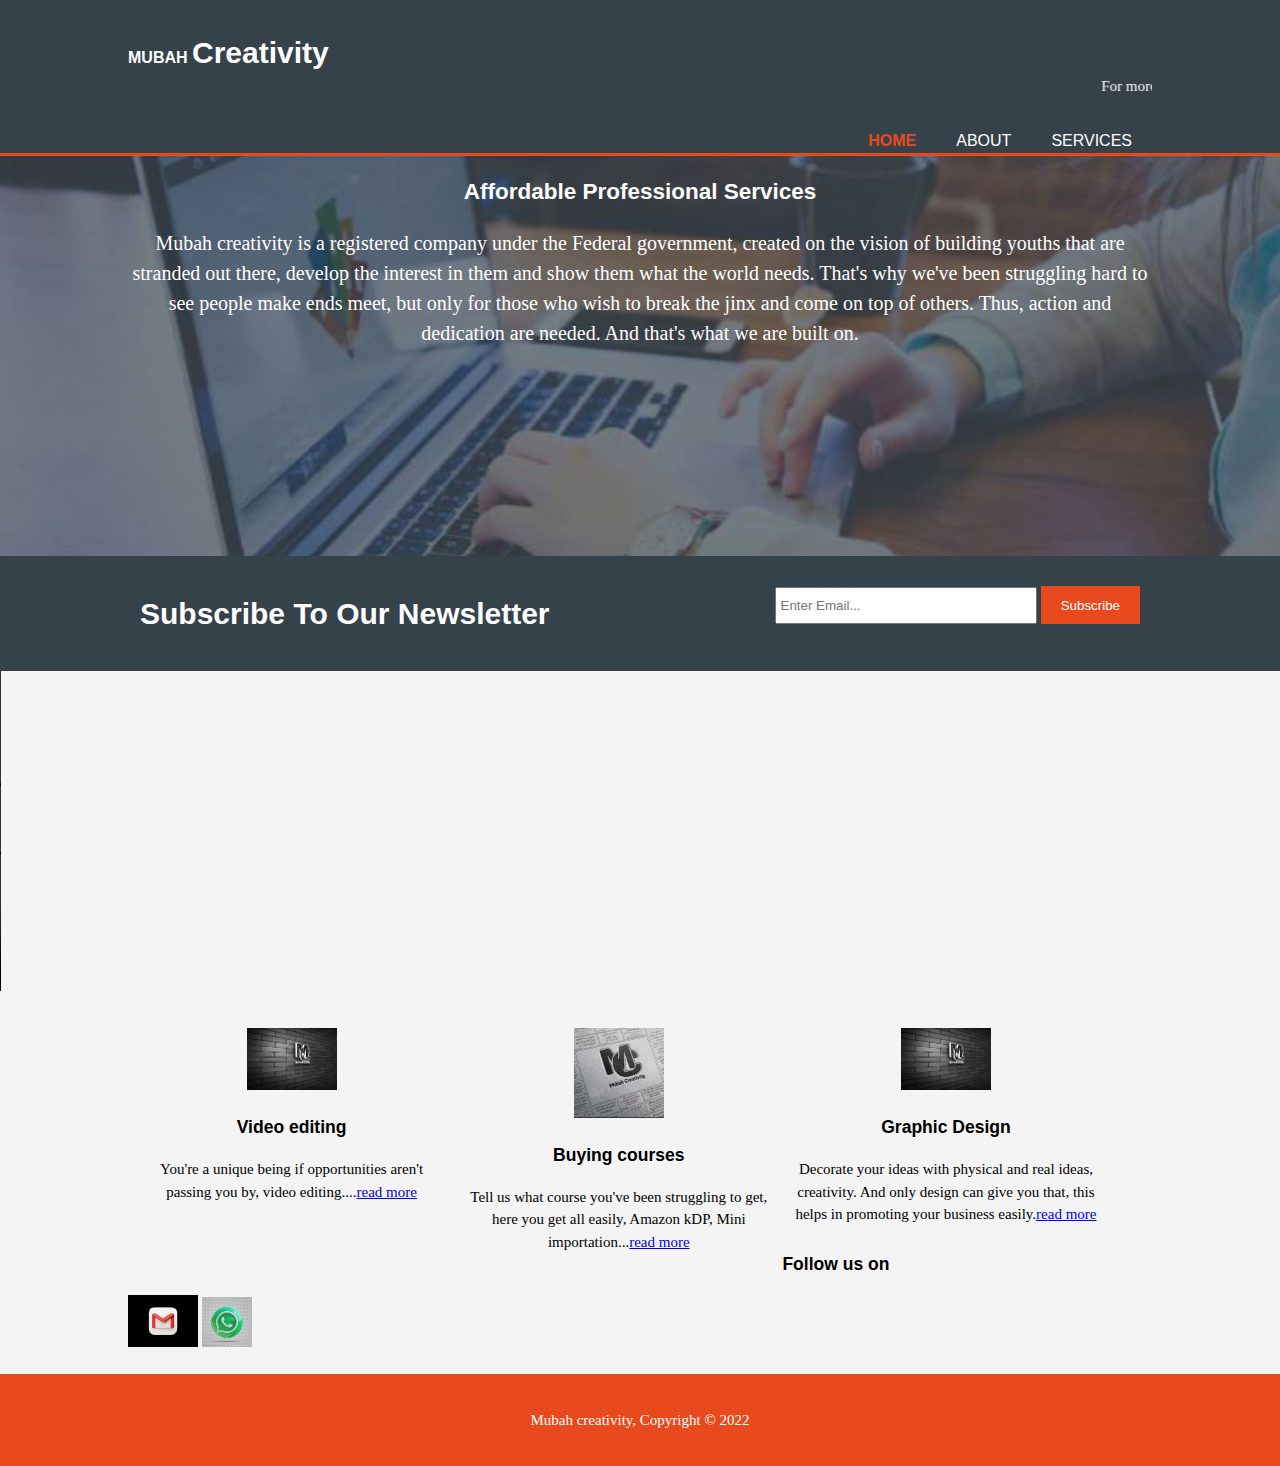
==== index.html @ 53fd8572 "Files added" ====
<!DOCTYPE html>
<html>
  <head>
    <meta charset="utf-8">
    <meta name="description" content="Affordable and professional graphics design, web and services">
	  <meta name="keywords" content="web design, affordable web design, professional web design">
  	<meta name="author" content="Brad Traversy">
    <title>Mubah creativity | Welcome</title>
    <link rel="stylesheet" href="./css/style.css">
    <link rel="icon" href="img/favicon.png">
  </head>
  <body>
    <header>
      <div class="container">
        <div id="branding">
          <h1 class="my"><span class="highlight"> <a href="#example">Mubah </a>
   
   <div class="lightbox" id="example">
      <a href="#" class="close">X</a>
      <div class="lightbox-content">
         <img src="./img/me.png"/>
      </div>
   </div></span> Creativity</h1>
        </div>
      <p>  <marquee>For more info click on the name<q>Mubah</q> up</marquee></p>
        <nav>
          <ul>
            <li class="current"><a href="index.html">Home</a></li>
            <li><a href="index.html">About</a></li>
            <li><a href="services.html">Services</a></li>
          </ul>
        </nav>
      </div>
    </header>

    <section id="showcase">
      <div class="container">
        <h2>Affordable Professional Services</h2>
        <p>Mubah creativity is a registered company under the Federal government, created on the vision of building youths that are stranded out there, develop the interest in them and show them what the world needs. That's why we've been struggling hard to see people make ends meet, but only for those who wish to break the jinx and come on top of others. Thus, action and dedication are needed. And that's what we are built on. </p>
      </div>
    </section>

    <section id="newsletter">
      <div class="container">
        <h1>Subscribe To Our Newsletter</h1>
        <form>
          <input type="email" placeholder="Enter Email..." required>
          <button type="submit" class="button_1">Subscribe</button>
        </form>
      </div>
    </section>
    <video src="./img/mubah.mp4" width="370" height="320" controls> Sorry your browser does not support embedding videos. </video>
    

    <section id="boxes">
      <div class="container">
        <div class="box">
          <img src="./img/mcreativitym.jpg">
          <h3>Video editing</h3>
          <p class="p">You're a unique being if opportunities aren't passing you by, video editing....<a href="services.html">read more </a></p>
        </div>
        <div class="box">
          <img src="./img/mcreativity.jpg">
          <h3>Buying courses</h3>
          <p class="p">Tell us what course you've been struggling to get, here you get all easily, Amazon kDP, Mini importation...<a href="services.html">read more </a></p>
        </div>
        <div class="box">
          <img src="./img/mcreativitym.jpg">
          <h3>Graphic Design</h3>
          <p class="p">Decorate your ideas with physical and real ideas, creativity. And only design can give you that, this helps in promoting your business easily.<a href="services.html">read more </a></p>
        </div>
        
        <div>
        		    		<h3>Follow us on</h3>
        <a href="https://mubahcreativity@gmail.com"><img src="./img/gmail.png" alt="gmail" height="70px" width="70px"></a>
        		   <a href="https://wa.me/+2349028179557"><img src="./img/whatsapp.png" alt="WhatsApp" height="50px" width="50px"></a>		
        </div>
      </div>
    </section>				
    

    <footer>
      <p>Mubah creativity, Copyright &copy; 2022</p>
    </footer>
  </body>
</html>
---- css/style.css ----
.lightbox {
         display: table; /* helps us center the lightbox-content */
         /* make the lightbox occupy the entire page */
         position: fixed;
         top: -100%; /* position the lightbox above the top edge */
         left: 0;
         width: 100%;
         height: 100%;
         background: rgba(0, 0, 0.7, 0); /* black with 0.7 opacity */
         transition-duration: 2s; /* set the duration of the slide down effect */
      }
      .lightbox:target {
         top: 0; /* cover the entire screen */
      }
      .lightbox-content {
         display: table-cell;
         vertical-align: middle; /* vertically center */
         text-align: center; /* horizontally center */
      }
      .close {
         /* position the CLOSE button to the top-right corner */
         position: absolute;
         top: 10px;
         right: 10px;
         
         /* style the close button */
         font-size: 20px;
         font-weight: 300;
         text-decoration: none;
         color: white;
      }
      
      /* make the image responsive */
      img {
         max-width: 100%;
         height: auto;
}

body{
  font: 15px/1.5 Arial, Helvetica,sans-serif;
  padding:0;
  margin:0;
  background-color:#f4f4f4;
}

/* Global */
.container{
  width:80%;
  margin:auto;
  overflow:hidden;
}

p, .p{
				font-family: Harrington, papyrus, Fantasy;
      
}

ul{
  margin:0;
  padding:0;
}

.button_1{
  height:38px;
  background:#e8491d;
  border:0;
  padding-left: 20px;
  padding-right:20px;
  color:#ffffff;
}

.dark{
  padding:15px;
  background:#35424a;
  color:#ffffff;
  margin-top:10px;
  margin-bottom:10px;
  box-shadow: 0 5px 10px 0 rgba(0, 0, 0, 0.3), 0 7px 21px 0 rgba(0, 0, 0, 0.20);
}

/* Header **/
header{
  background:#35424a;
  color:#ffffff;
  padding-top:30px;
  min-height:70px;
  border-bottom:#e8491d 3px solid;
}

header a{
  color:#ffffff;
  text-decoration:none;
  text-transform: uppercase;
  font-size:16px;
}

header li{
  float:left;
  display:inline;
  padding: 0 20px 0 20px;
}

header #branding{
  float:left;
}

header #branding h1{
  margin:0;
}

header nav{
  float:right;
  margin-top:10px;
}

header .highlight, header .current a{
  color:#e8491d;
  font-weight:bold;
}

header a:hover{
  color:#cccccc;
  font-weight:bold;
}

/* Showcase */
#showcase{
  min-height:400px;
  background:url('../img/showcase.jpg') no-repeat;
  background-position: center;
  background-size: cover;
  text-align:center;
  color:#ffffff;
}

#showcase h1{
  margin-top:100px;
  font-size:55px;
  margin-bottom:10px;
}

#showcase p{
  font-size:20px;
}

/* Newsletter */
#newsletter{
  padding:15px;
  color:#ffffff;
  background:#35424a
}

#newsletter h1{
  float:left;
}

#newsletter form {
  float:right;
  margin-top:15px;
}

#newsletter input[type="email"]{
  padding:4px;
  height:25px;
  width:250px;
}

/* Boxes */
#boxes{
  margin-top:20px;
}

#boxes .box{
  float:left;
  text-align: center;
  width:30%;
  padding:10px;
}

#boxes .box img{
  width:90px;
}

/* Sidebar */
aside#sidebar{
  float:right;
  width:30%;
  margin-top:10px;
}

aside#sidebar .quote input, aside#sidebar .quote textarea{
  width:90%;
  padding:5px;
}

/* Main-col */
article#main-col{
  float:left;
  width:65%;
}

/* Services */
ul#services li{
  list-style: none;
  padding:20px;
  border: #cccccc solid 1px;
  margin-bottom:5px;
  background:#e6e6e6;
}

footer{
  padding:20px;
  margin-top:20px;
  color:#ffffff;
  background-color:#e8491d;
  text-align: center;
}

/* Media Queries */
@media(max-width: 768px){
  header #branding,
  header nav,
  header nav li,
  #newsletter h1,
  #newsletter form,
  #boxes .box,
  article#main-col,
  aside#sidebar{
    float:none;
    text-align:center;
    width:100%;
  }

  header{
    padding-bottom:20px;
  }

  #showcase h1{
    margin-top:40px;
  }

  #newsletter button, .quote button{
    display:block;
    width:100%;
  }

  #newsletter form input[type="email"], .quote input, .quote textarea{
    width:100%;
    margin-bottom:5px;
  }
}

@keyframes myAnimation {
   from {
      font-size: 15px;
      color: blue;
   }
   to {
      font-size: 40px;
      color: red;
   }
}
.my{
   animation-name: myAnimation;
   animation-duration: 2s;
   animation-fill-mode: both;
}
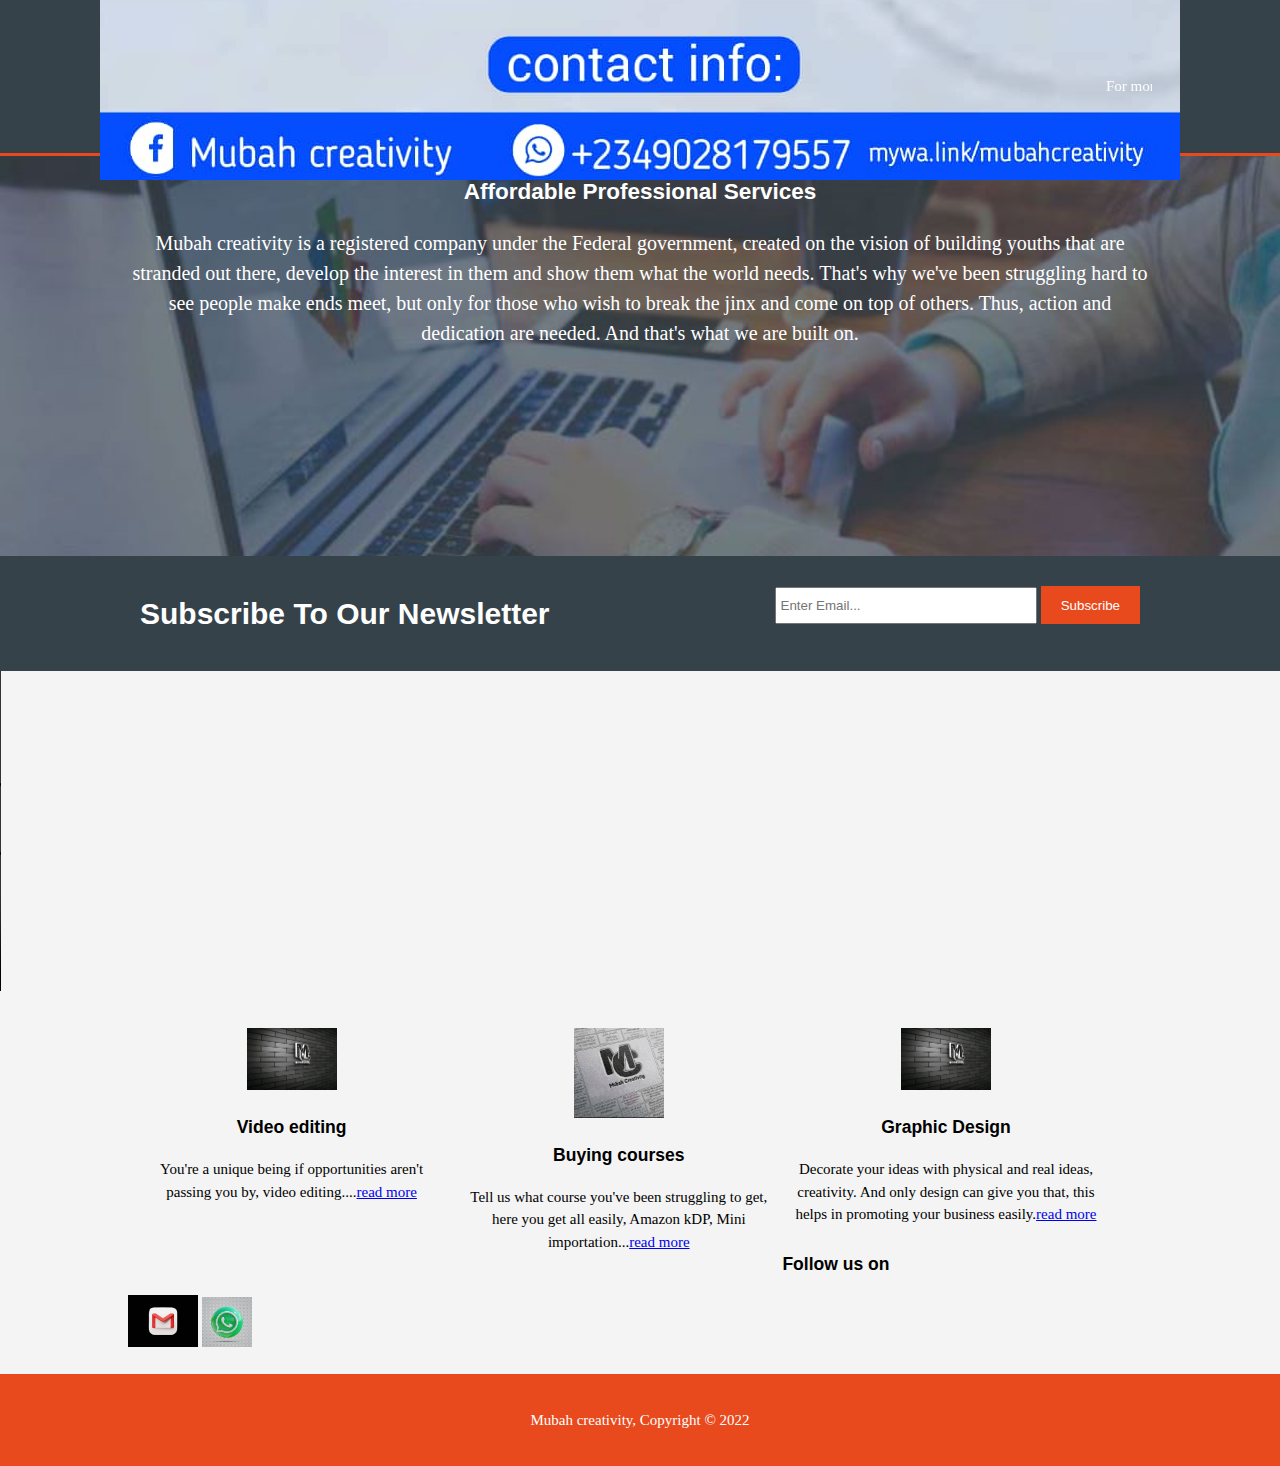
==== commit cbd1de14: "img error fix" ====
--- a/index.html
+++ b/index.html
@@ -1,28 +1,40 @@
 <!DOCTYPE html>
 <html>
   <head>
-    <meta charset="utf-8">
-    <meta name="description" content="Affordable and professional graphics design, web and services">
-	  <meta name="keywords" content="web design, affordable web design, professional web design">
-  	<meta name="author" content="Brad Traversy">
+    <meta charset="utf-8" />
+    <meta
+      name="description"
+      content="Affordable and professional graphics design, web and services"
+    />
+    <meta
+      name="keywords"
+      content="web design, affordable web design, professional web design"
+    />
+    <meta name="author" content="Brad Traversy" />
     <title>Mubah creativity | Welcome</title>
-    <link rel="stylesheet" href="./css/style.css">
-    <link rel="icon" href="img/favicon.png">
+    <link rel="stylesheet" href="./css/style.css" />
+    <link rel="icon" href="img/favicon.png" />
   </head>
   <body>
     <header>
       <div class="container">
         <div id="branding">
-          <h1 class="my"><span class="highlight"> <a href="#example">Mubah </a>
-   
-   <div class="lightbox" id="example">
-      <a href="#" class="close">X</a>
-      <div class="lightbox-content">
-         <img src="./img/me.png"/>
-      </div>
-   </div></span> Creativity</h1>
+          <h1 class="my">
+            <span class="highlight">
+              <a href="#example">Mubah </a>
+
+              <div class="lightbox" id="example">
+                <a href="#" class="close">X</a>
+                <div class="lightbox-content">
+                  <img src="./img/me.png" />
+                </div></div
+            ></span>
+            Creativity
+          </h1>
         </div>
-      <p>  <marquee>For more info click on the name<q>Mubah</q> up</marquee></p>
+        <p>
+          <marquee>For more info click on the name<q>Mubah</q> up</marquee>
+        </p>
         <nav>
           <ul>
             <li class="current"><a href="index.html">Home</a></li>
@@ -36,7 +48,15 @@
     <section id="showcase">
       <div class="container">
         <h2>Affordable Professional Services</h2>
-        <p>Mubah creativity is a registered company under the Federal government, created on the vision of building youths that are stranded out there, develop the interest in them and show them what the world needs. That's why we've been struggling hard to see people make ends meet, but only for those who wish to break the jinx and come on top of others. Thus, action and dedication are needed. And that's what we are built on. </p>
+        <p>
+          Mubah creativity is a registered company under the Federal government,
+          created on the vision of building youths that are stranded out there,
+          develop the interest in them and show them what the world needs.
+          That's why we've been struggling hard to see people make ends meet,
+          but only for those who wish to break the jinx and come on top of
+          others. Thus, action and dedication are needed. And that's what we are
+          built on.
+        </p>
       </div>
     </section>
 
@@ -44,40 +64,60 @@
       <div class="container">
         <h1>Subscribe To Our Newsletter</h1>
         <form>
-          <input type="email" placeholder="Enter Email..." required>
+          <input type="email" placeholder="Enter Email..." required />
           <button type="submit" class="button_1">Subscribe</button>
         </form>
       </div>
     </section>
-    <video src="./img/mubah.mp4" width="370" height="320" controls> Sorry your browser does not support embedding videos. </video>
-    
+    <video src="./img/mubah.mp4" width="370" height="320" controls>
+      Sorry your browser does not support embedding videos.
+    </video>
 
     <section id="boxes">
       <div class="container">
         <div class="box">
-          <img src="./img/mcreativitym.jpg">
+          <img src="./img/mcreativitym.jpg" />
           <h3>Video editing</h3>
-          <p class="p">You're a unique being if opportunities aren't passing you by, video editing....<a href="services.html">read more </a></p>
+          <p class="p">
+            You're a unique being if opportunities aren't passing you by, video
+            editing....<a href="services.html">read more </a>
+          </p>
         </div>
         <div class="box">
-          <img src="./img/mcreativity.jpg">
+          <img src="./img/mcreativity.jpg" />
           <h3>Buying courses</h3>
-          <p class="p">Tell us what course you've been struggling to get, here you get all easily, Amazon kDP, Mini importation...<a href="services.html">read more </a></p>
+          <p class="p">
+            Tell us what course you've been struggling to get, here you get all
+            easily, Amazon kDP, Mini importation...<a href="services.html"
+              >read more
+            </a>
+          </p>
         </div>
         <div class="box">
-          <img src="./img/mcreativitym.jpg">
+          <img src="./img/mcreativitym.jpg" />
           <h3>Graphic Design</h3>
-          <p class="p">Decorate your ideas with physical and real ideas, creativity. And only design can give you that, this helps in promoting your business easily.<a href="services.html">read more </a></p>
+          <p class="p">
+            Decorate your ideas with physical and real ideas, creativity. And
+            only design can give you that, this helps in promoting your business
+            easily.<a href="services.html">read more </a>
+          </p>
         </div>
-        
+
         <div>
-        		    		<h3>Follow us on</h3>
-        <a href="https://mubahcreativity@gmail.com"><img src="./img/gmail.png" alt="gmail" height="70px" width="70px"></a>
-        		   <a href="https://wa.me/+2349028179557"><img src="./img/whatsapp.png" alt="WhatsApp" height="50px" width="50px"></a>		
+          <h3>Follow us on</h3>
+          <a href="https://mubahcreativity@gmail.com"
+            ><img src="./img/gmail.png" alt="gmail" height="70px" width="70px"
+          /></a>
+          <a href="https://wa.me/+2349028179557"
+            ><img
+              src="./img/whatsapp.png"
+              alt="WhatsApp"
+              height="50px"
+              width="50px"
+          /></a>
         </div>
       </div>
-    </section>				
-    
+    </section>
 
     <footer>
       <p>Mubah creativity, Copyright &copy; 2022</p>
--- a/css/style.css
+++ b/css/style.css
@@ -1,223 +1,225 @@
 .lightbox {
-         display: table; /* helps us center the lightbox-content */
-         /* make the lightbox occupy the entire page */
-         position: fixed;
-         top: -100%; /* position the lightbox above the top edge */
-         left: 0;
-         width: 100%;
-         height: 100%;
-         background: rgba(0, 0, 0.7, 0); /* black with 0.7 opacity */
-         transition-duration: 2s; /* set the duration of the slide down effect */
-      }
-      .lightbox:target {
-         top: 0; /* cover the entire screen */
-      }
-      .lightbox-content {
-         display: table-cell;
-         vertical-align: middle; /* vertically center */
-         text-align: center; /* horizontally center */
-      }
-      .close {
-         /* position the CLOSE button to the top-right corner */
-         position: absolute;
-         top: 10px;
-         right: 10px;
-         
-         /* style the close button */
-         font-size: 20px;
-         font-weight: 300;
-         text-decoration: none;
-         color: white;
-      }
-      
-      /* make the image responsive */
-      img {
-         max-width: 100%;
-         height: auto;
-}
-
-body{
-  font: 15px/1.5 Arial, Helvetica,sans-serif;
-  padding:0;
-  margin:0;
-  background-color:#f4f4f4;
+  display: table; /* helps us center the lightbox-content */
+  /* make the lightbox occupy the entire page */
+  position: fixed;
+  top: -100%; /* position the lightbox above the top edge */
+  left: 0;
+  width: 100%;
+  height: 100%;
+  background: rgba(0, 0, 0.7, 0); /* black with 0.7 opacity */
+  transition-duration: 2s; /* set the duration of the slide down effect */
+}
+.lightbox:target {
+  top: 0; /* cover the entire screen */
+}
+.lightbox-content {
+  display: table-cell;
+  vertical-align: middle; /* vertically center */
+  text-align: center; /* horizontally center */
+}
+.close {
+  /* position the CLOSE button to the top-right corner */
+  position: absolute;
+  top: 10px;
+  right: 10px;
+
+  /* style the close button */
+  font-size: 20px;
+  font-weight: 300;
+  text-decoration: none;
+  color: white;
+}
+
+/* make the image responsive */
+img {
+  max-width: 100%;
+  height: auto;
+}
+
+body {
+  font: 15px/1.5 Arial, Helvetica, sans-serif;
+  padding: 0;
+  margin: 0;
+  background-color: #f4f4f4;
 }
 
 /* Global */
-.container{
-  width:80%;
-  margin:auto;
-  overflow:hidden;
-}
-
-p, .p{
-				font-family: Harrington, papyrus, Fantasy;
-      
-}
-
-ul{
-  margin:0;
-  padding:0;
-}
-
-.button_1{
-  height:38px;
-  background:#e8491d;
-  border:0;
+.container {
+  width: 80%;
+  margin: auto;
+  overflow: hidden;
+}
+
+p,
+.p {
+  font-family: Harrington, papyrus, Fantasy;
+}
+
+ul {
+  margin: 0;
+  padding: 0;
+}
+
+.button_1 {
+  height: 38px;
+  background: #e8491d;
+  border: 0;
   padding-left: 20px;
-  padding-right:20px;
-  color:#ffffff;
-}
-
-.dark{
-  padding:15px;
-  background:#35424a;
-  color:#ffffff;
-  margin-top:10px;
-  margin-bottom:10px;
-  box-shadow: 0 5px 10px 0 rgba(0, 0, 0, 0.3), 0 7px 21px 0 rgba(0, 0, 0, 0.20);
+  padding-right: 20px;
+  color: #ffffff;
+}
+
+.dark {
+  padding: 15px;
+  background: #35424a;
+  color: #ffffff;
+  margin-top: 10px;
+  margin-bottom: 10px;
+  box-shadow: 0 5px 10px 0 rgba(0, 0, 0, 0.3), 0 7px 21px 0 rgba(0, 0, 0, 0.2);
 }
 
 /* Header **/
-header{
-  background:#35424a;
-  color:#ffffff;
-  padding-top:30px;
-  min-height:70px;
-  border-bottom:#e8491d 3px solid;
-}
-
-header a{
-  color:#ffffff;
-  text-decoration:none;
+header {
+  background: #35424a;
+  color: #ffffff;
+  padding-top: 30px;
+  min-height: 70px;
+  border-bottom: #e8491d 3px solid;
+}
+
+header a {
+  color: #ffffff;
+  text-decoration: none;
   text-transform: uppercase;
-  font-size:16px;
-}
-
-header li{
-  float:left;
-  display:inline;
+  font-size: 16px;
+}
+
+header li {
+  float: left;
+  display: inline;
   padding: 0 20px 0 20px;
 }
 
-header #branding{
-  float:left;
-}
-
-header #branding h1{
-  margin:0;
-}
-
-header nav{
-  float:right;
-  margin-top:10px;
-}
-
-header .highlight, header .current a{
-  color:#e8491d;
-  font-weight:bold;
-}
-
-header a:hover{
-  color:#cccccc;
-  font-weight:bold;
+header #branding {
+  float: left;
+}
+
+header #branding h1 {
+  margin: 0;
+}
+
+header nav {
+  float: right;
+  margin-top: 10px;
+}
+
+header .highlight,
+header .current a {
+  color: #e8491d;
+  font-weight: bold;
+}
+
+header a:hover {
+  color: #cccccc;
+  font-weight: bold;
 }
 
 /* Showcase */
-#showcase{
-  min-height:400px;
-  background:url('../img/showcase.jpg') no-repeat;
+#showcase {
+  min-height: 400px;
+  background: url("../img/showcase.jpg") no-repeat;
   background-position: center;
   background-size: cover;
-  text-align:center;
-  color:#ffffff;
-}
-
-#showcase h1{
-  margin-top:100px;
-  font-size:55px;
-  margin-bottom:10px;
-}
-
-#showcase p{
-  font-size:20px;
+  text-align: center;
+  color: #ffffff;
+}
+
+#showcase h1 {
+  margin-top: 100px;
+  font-size: 55px;
+  margin-bottom: 10px;
+}
+
+#showcase p {
+  font-size: 20px;
 }
 
 /* Newsletter */
-#newsletter{
-  padding:15px;
-  color:#ffffff;
-  background:#35424a
-}
-
-#newsletter h1{
-  float:left;
+#newsletter {
+  padding: 15px;
+  color: #ffffff;
+  background: #35424a;
+}
+
+#newsletter h1 {
+  float: left;
 }
 
 #newsletter form {
-  float:right;
-  margin-top:15px;
-}
-
-#newsletter input[type="email"]{
-  padding:4px;
-  height:25px;
-  width:250px;
+  float: right;
+  margin-top: 15px;
+}
+
+#newsletter input[type="email"] {
+  padding: 4px;
+  height: 25px;
+  width: 250px;
 }
 
 /* Boxes */
-#boxes{
-  margin-top:20px;
-}
-
-#boxes .box{
-  float:left;
+#boxes {
+  margin-top: 20px;
+}
+
+#boxes .box {
+  float: left;
   text-align: center;
-  width:30%;
-  padding:10px;
-}
-
-#boxes .box img{
-  width:90px;
+  width: 30%;
+  padding: 10px;
+}
+
+#boxes .box img {
+  width: 90px;
 }
 
 /* Sidebar */
-aside#sidebar{
-  float:right;
-  width:30%;
-  margin-top:10px;
-}
-
-aside#sidebar .quote input, aside#sidebar .quote textarea{
-  width:90%;
-  padding:5px;
+aside#sidebar {
+  float: right;
+  width: 30%;
+  margin-top: 10px;
+}
+
+aside#sidebar .quote input,
+aside#sidebar .quote textarea {
+  width: 90%;
+  padding: 5px;
 }
 
 /* Main-col */
-article#main-col{
-  float:left;
-  width:65%;
+article#main-col {
+  float: left;
+  width: 65%;
 }
 
 /* Services */
-ul#services li{
+ul#services li {
   list-style: none;
-  padding:20px;
+  padding: 20px;
   border: #cccccc solid 1px;
-  margin-bottom:5px;
-  background:#e6e6e6;
-}
-
-footer{
-  padding:20px;
-  margin-top:20px;
-  color:#ffffff;
-  background-color:#e8491d;
+  margin-bottom: 5px;
+  background: #e6e6e6;
+}
+
+footer {
+  padding: 20px;
+  margin-top: 20px;
+  color: #ffffff;
+  background-color: #e8491d;
   text-align: center;
 }
 
 /* Media Queries */
-@media(max-width: 768px){
+@media (max-width: 768px) {
   header #branding,
   header nav,
   header nav li,
@@ -225,43 +227,46 @@
   #newsletter form,
   #boxes .box,
   article#main-col,
-  aside#sidebar{
-    float:none;
-    text-align:center;
-    width:100%;
-  }
-
-  header{
-    padding-bottom:20px;
-  }
-
-  #showcase h1{
-    margin-top:40px;
-  }
-
-  #newsletter button, .quote button{
-    display:block;
-    width:100%;
-  }
-
-  #newsletter form input[type="email"], .quote input, .quote textarea{
-    width:100%;
-    margin-bottom:5px;
+  aside#sidebar {
+    float: none;
+    text-align: center;
+    width: 100%;
+  }
+
+  header {
+    padding-bottom: 20px;
+  }
+
+  #showcase h1 {
+    margin-top: 40px;
+  }
+
+  #newsletter button,
+  .quote button {
+    display: block;
+    width: 100%;
+  }
+
+  #newsletter form input[type="email"],
+  .quote input,
+  .quote textarea {
+    width: 100%;
+    margin-bottom: 5px;
   }
 }
 
 @keyframes myAnimation {
-   from {
-      font-size: 15px;
-      color: blue;
-   }
-   to {
-      font-size: 40px;
-      color: red;
-   }
-}
-.my{
-   animation-name: myAnimation;
-   animation-duration: 2s;
-   animation-fill-mode: both;
-}+  from {
+    font-size: 15px;
+    color: blue;
+  }
+  to {
+    font-size: 40px;
+    color: red;
+  }
+}
+.my {
+  animation-name: myAnimation;
+  animation-duration: 2s;
+  animation-fill-mode: both;
+}
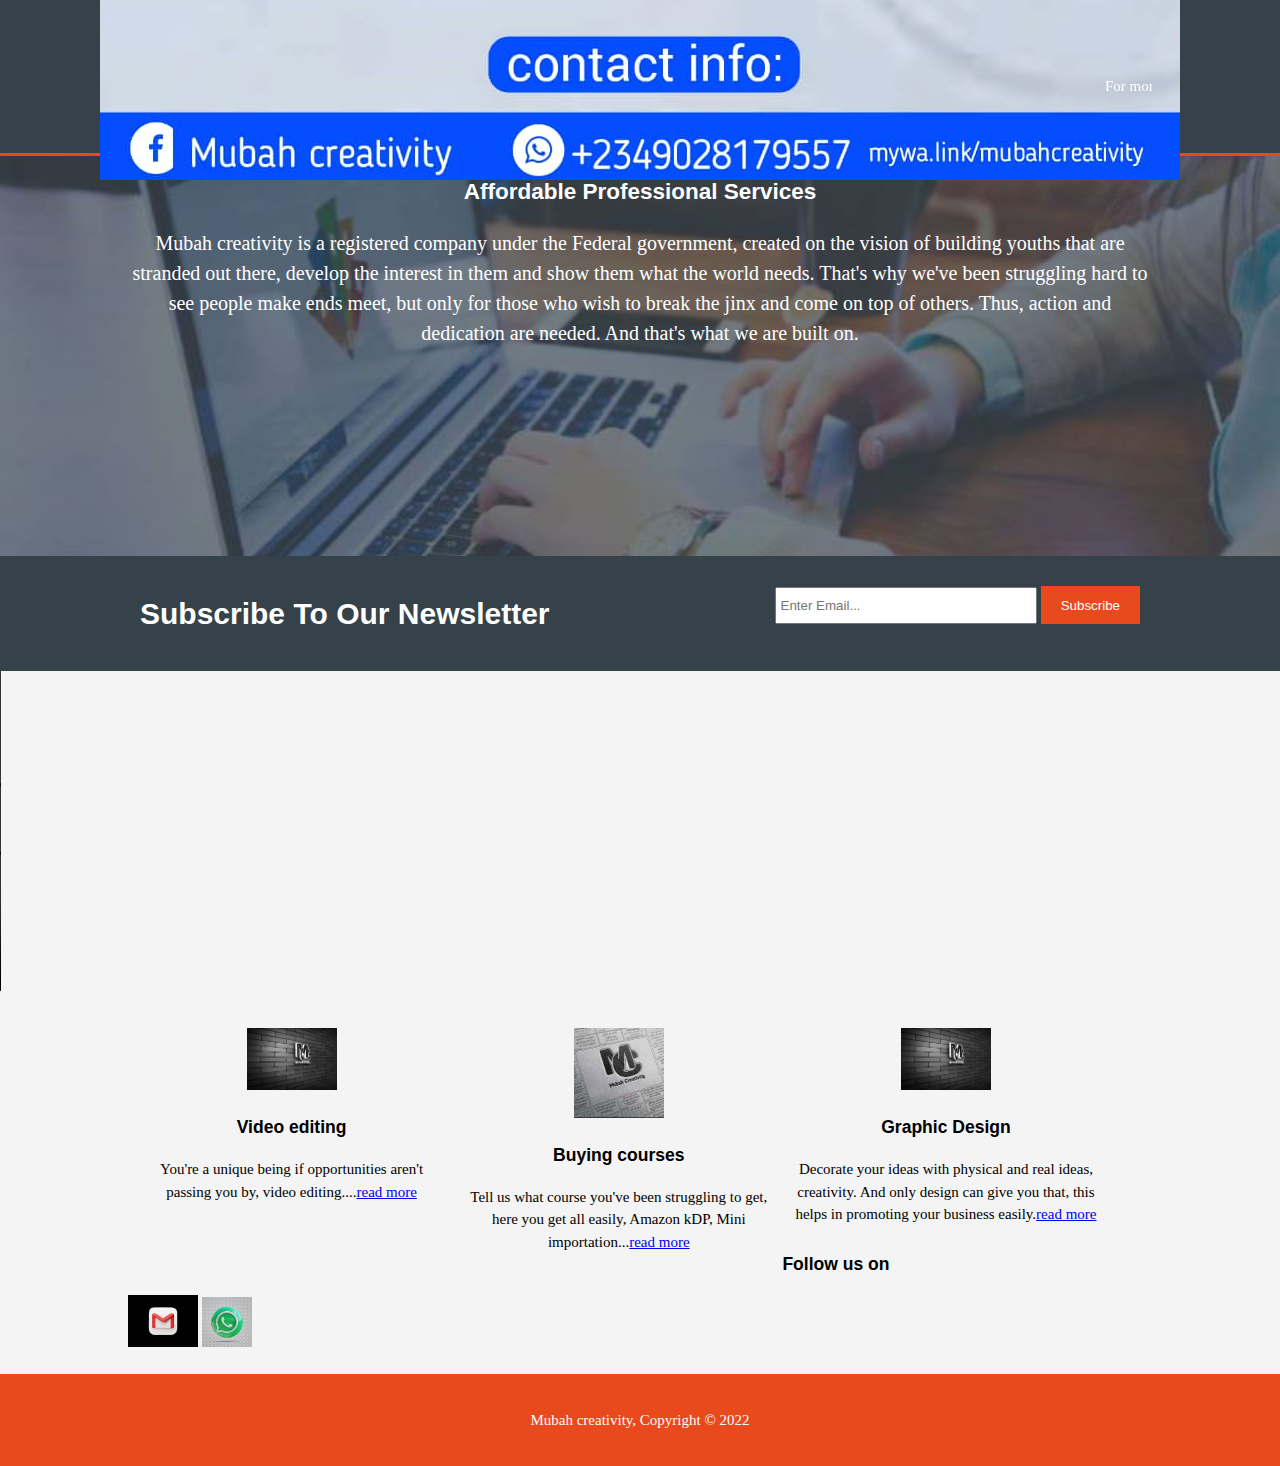
==== commit fdbc91c0: "Viewport added" ====
--- a/index.html
+++ b/index.html
@@ -10,6 +10,7 @@
       name="keywords"
       content="web design, affordable web design, professional web design"
     />
+    <meta name="viewport" content="width=device-width, initial-scale=1" />
     <meta name="author" content="Brad Traversy" />
     <title>Mubah creativity | Welcome</title>
     <link rel="stylesheet" href="./css/style.css" />
